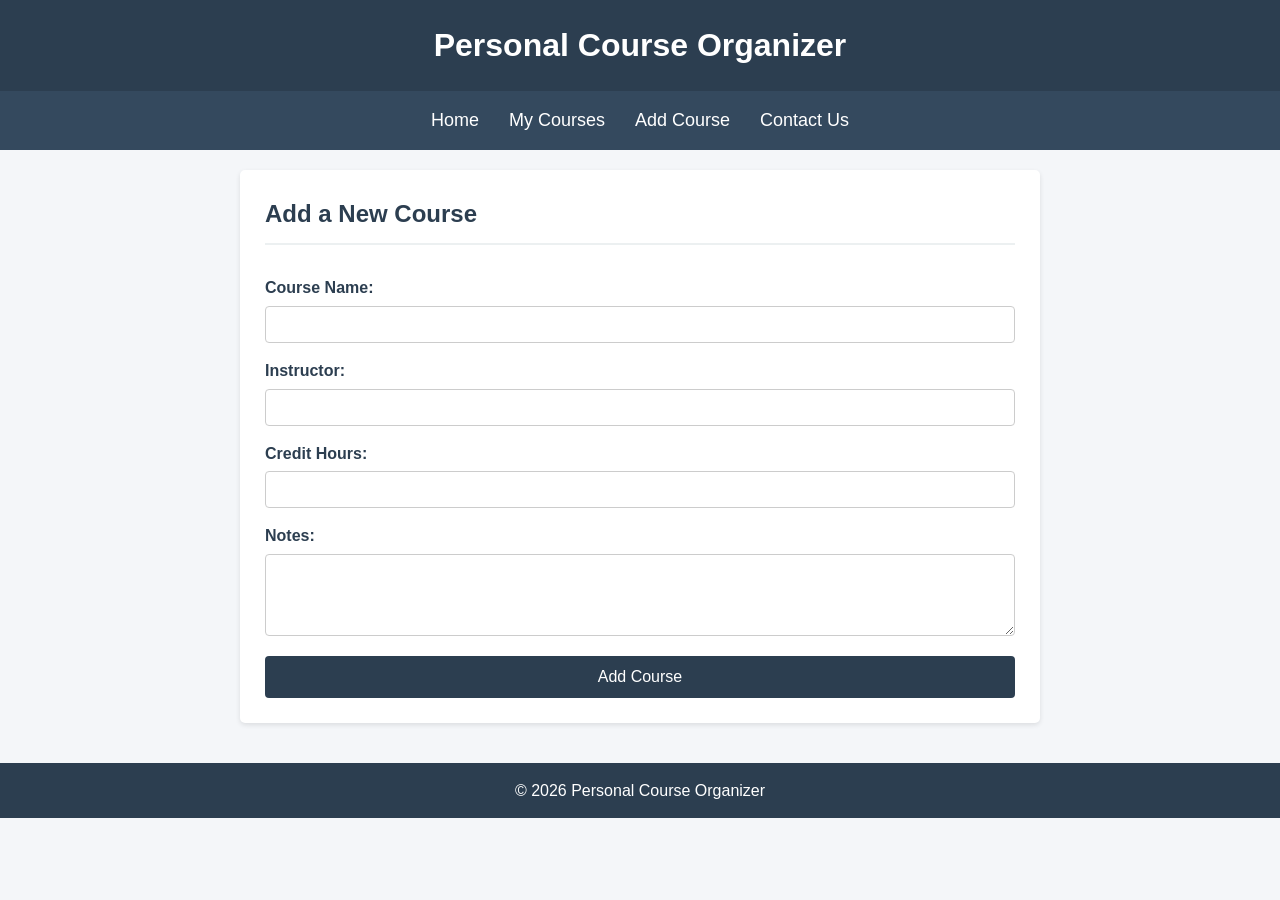
==== add_course.html @ 02758d41 "initial commit1" ====
<!DOCTYPE html>
<html lang="en">
<head>
    <meta charset="UTF-8">
    <meta name="viewport" content="width=device-width, initial-scale=1.0">
    <title>Add Course</title>
    <link rel="stylesheet" href="style.css">
</head>
<body>

    <header>
        <h1>Personal Course Organizer</h1>
    </header>

    <nav>
        <ul>
            <li><a href="index.html">Home</a></li>
            <li><a href="courses.html">My Courses</a></li>
            <li><a href="add_course.html">Add Course</a></li>
            <li><a href="contact.html">Contact Us</a></li>
        </ul>
    </nav>

    <main>
        <section>
            <h2>Add a New Course</h2>
            <form action="#" method="get">
                <label for="c_name">Course Name:</label>
                <input type="text" id="c_name" name="coursename" required>

                <label for="inst">Instructor:</label>
                <input type="text" id="inst" name="instructor" required>

                <label for="c_hours">Credit Hours:</label>
                <input type="number" id="c_hours" name="credithours" min="1" max="6" required>

                <label for="notes">Notes:</label>
                <textarea id="notes" name="notes" rows="4"></textarea>

                <button type="submit">Add Course</button>
            </form>
        </section>
    </main>

    <footer>
        <p>&copy; 2026 Personal Course Organizer</p>
    </footer>

</body>
</html>
---- style.css ----
* {
    margin: 0;
    padding: 0;
    box-sizing: border-box;
}

body {
    font-family: Arial, sans-serif;
    background-color: #f4f6f9;
    color: #333;
    line-height: 1.6;
}

header {
    background-color: #2c3e50;
    color: white;
    text-align: center;
    padding: 20px;
}

nav {
    background-color: #34495e;
}

nav ul {
    list-style-type: none;
    display: flex;
    justify-content: center;
    padding: 15px;
}

nav ul li {
    margin: 0 15px;
}

nav ul li a {
    color: white;
    text-decoration: none;
    font-size: 18px;
    transition: color 0.3s;
}

nav ul li a:hover {
    color: #3498db;
}

main {
    padding: 20px;
    min-height: 60vh;
}

section {
    background-color: white;
    padding: 25px;
    border-radius: 5px;
    box-shadow: 0 2px 5px rgba(0,0,0,0.1);
    max-width: 800px;
    margin: 0 auto;
}

h2 {
    margin-bottom: 15px;
    color: #2c3e50;
    border-bottom: 2px solid #ecf0f1;
    padding-bottom: 10px;
}

table {
    width: 100%;
    border-collapse: collapse;
    margin-top: 15px;
}

table, th, td {
    border: 1px solid #bdc3c7;
}

th, td {
    padding: 12px;
    text-align: left;
}

th {
    background-color: #2c3e50;
    color: white;
}

tr:nth-child(even) {
    background-color: #f9f9f9;
}

tr:hover {
    background-color: #ecf0f1;
    transition: 0.3s;
}

form {
    display: flex;
    flex-direction: column;
}

label {
    margin-top: 15px;
    font-weight: bold;
    color: #2c3e50;
}

input, textarea {
    padding: 10px;
    margin-top: 5px;
    border: 1px solid #ccc;
    border-radius: 4px;
}

button {
    margin-top: 20px;
    padding: 12px;
    background-color: #2c3e50;
    color: white;
    border: none;
    border-radius: 4px;
    cursor: pointer;
    font-size: 16px;
    transition: background-color 0.3s;
}

button:hover {
    background-color: #1a252f;
}

footer {
    background-color: #2c3e50;
    color: white;
    text-align: center;
    padding: 15px;
    margin-top: 20px;
}

@media (max-width: 600px) {
    nav ul {
        flex-direction: column;
        align-items: center;
    }
    nav ul li {
        margin: 10px 0;
    }
}
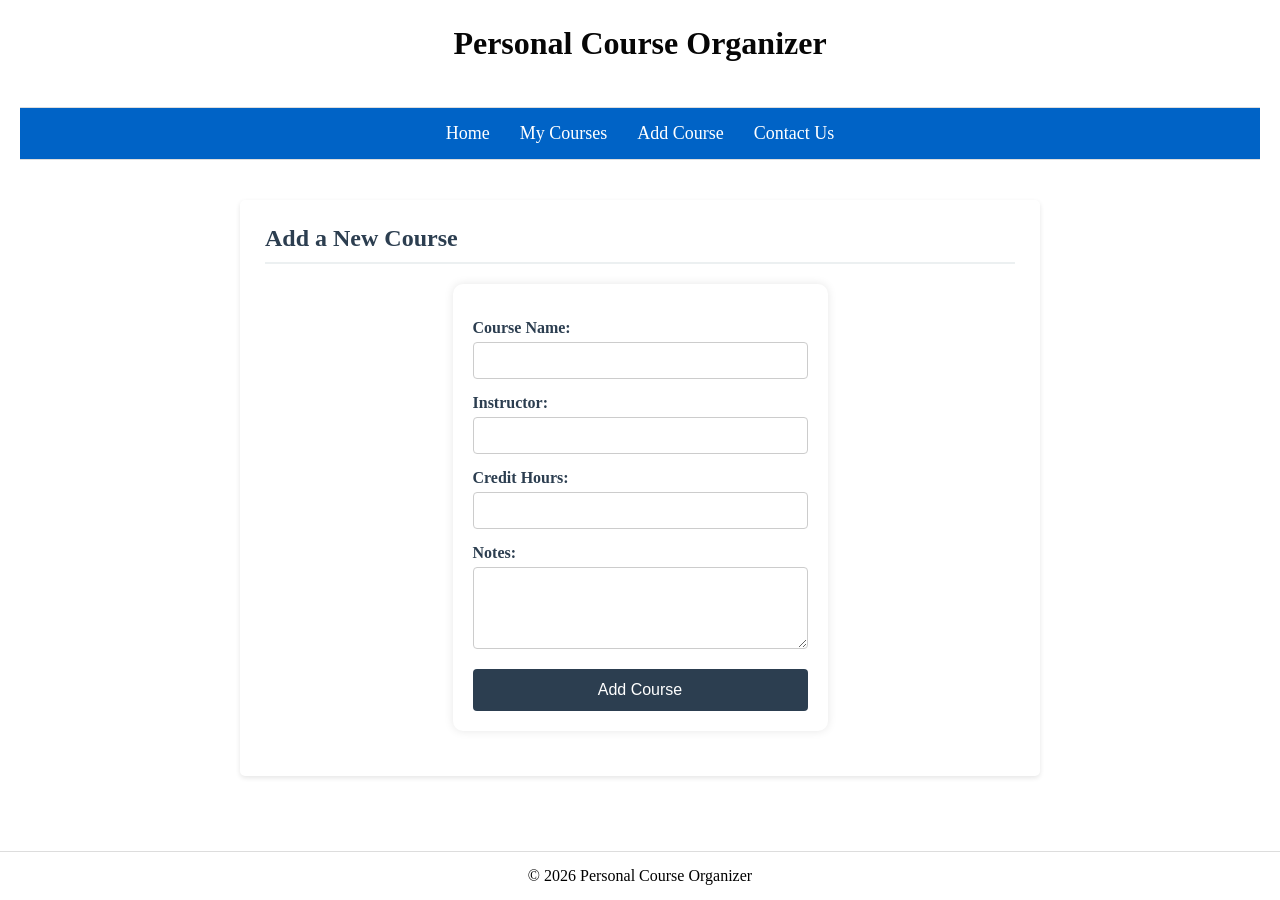
==== commit b11264b3: "Add files via upload" ====
--- a/add_course.html
+++ b/add_course.html
@@ -1,50 +1,50 @@
-<!DOCTYPE html>
-<html lang="en">
-<head>
-    <meta charset="UTF-8">
-    <meta name="viewport" content="width=device-width, initial-scale=1.0">
-    <title>Add Course</title>
-    <link rel="stylesheet" href="style.css">
-</head>
-<body>
-
-    <header>
-        <h1>Personal Course Organizer</h1>
-    </header>
-
-    <nav>
-        <ul>
-            <li><a href="index.html">Home</a></li>
-            <li><a href="courses.html">My Courses</a></li>
-            <li><a href="add_course.html">Add Course</a></li>
-            <li><a href="contact.html">Contact Us</a></li>
-        </ul>
-    </nav>
-
-    <main>
-        <section>
-            <h2>Add a New Course</h2>
-            <form action="#" method="get">
-                <label for="c_name">Course Name:</label>
-                <input type="text" id="c_name" name="coursename" required>
-
-                <label for="inst">Instructor:</label>
-                <input type="text" id="inst" name="instructor" required>
-
-                <label for="c_hours">Credit Hours:</label>
-                <input type="number" id="c_hours" name="credithours" min="1" max="6" required>
-
-                <label for="notes">Notes:</label>
-                <textarea id="notes" name="notes" rows="4"></textarea>
-
-                <button type="submit">Add Course</button>
-            </form>
-        </section>
-    </main>
-
-    <footer>
-        <p>&copy; 2026 Personal Course Organizer</p>
-    </footer>
-
-</body>
+<!DOCTYPE html>
+<html lang="en">
+<head>
+    <meta charset="UTF-8">
+    <meta name="viewport" content="width=device-width, initial-scale=1.0">
+    <title>Add Course</title>
+    <link rel="stylesheet" href="style.css">
+</head>
+<body>
+
+    <header>
+        <h1>Personal Course Organizer</h1>
+    </header>
+
+    <nav>
+        <ul>
+            <li><a href="index.html">Home</a></li>
+            <li><a href="courses.html">My Courses</a></li>
+            <li><a href="add_course.html">Add Course</a></li>
+            <li><a href="contact.html">Contact Us</a></li>
+        </ul>
+    </nav>
+
+    <main>
+        <section>
+            <h2>Add a New Course</h2>
+            <form action="#" method="get">
+                <label for="c_name">Course Name:</label>
+                <input type="text" id="c_name" name="coursename" required>
+
+                <label for="inst">Instructor:</label>
+                <input type="text" id="inst" name="instructor" required>
+
+                <label for="c_hours">Credit Hours:</label>
+                <input type="number" id="c_hours" name="credithours" min="1" max="6" required>
+
+                <label for="notes">Notes:</label>
+                <textarea id="notes" name="notes" rows="4"></textarea>
+
+                <button type="submit">Add Course</button>
+            </form>
+        </section>
+    </main>
+
+    <footer>
+        <p>&copy; 2026 Personal Course Organizer</p>
+    </footer>
+
+</body>
 </html>
--- a/style.css
+++ b/style.css
@@ -1,147 +1,163 @@
-* {
-    margin: 0;
-    padding: 0;
-    box-sizing: border-box;
-}
-
-body {
-    font-family: Arial, sans-serif;
-    background-color: #f4f6f9;
-    color: #333;
-    line-height: 1.6;
-}
-
-header {
-    background-color: #2c3e50;
-    color: white;
-    text-align: center;
-    padding: 20px;
-}
-
-nav {
-    background-color: #34495e;
-}
-
-nav ul {
-    list-style-type: none;
-    display: flex;
-    justify-content: center;
-    padding: 15px;
-}
-
-nav ul li {
-    margin: 0 15px;
-}
-
-nav ul li a {
-    color: white;
-    text-decoration: none;
-    font-size: 18px;
-    transition: color 0.3s;
-}
-
-nav ul li a:hover {
-    color: #3498db;
-}
-
-main {
-    padding: 20px;
-    min-height: 60vh;
-}
-
-section {
-    background-color: white;
-    padding: 25px;
-    border-radius: 5px;
-    box-shadow: 0 2px 5px rgba(0,0,0,0.1);
-    max-width: 800px;
-    margin: 0 auto;
-}
-
-h2 {
-    margin-bottom: 15px;
-    color: #2c3e50;
-    border-bottom: 2px solid #ecf0f1;
-    padding-bottom: 10px;
-}
-
-table {
-    width: 100%;
-    border-collapse: collapse;
-    margin-top: 15px;
-}
-
-table, th, td {
-    border: 1px solid #bdc3c7;
-}
-
-th, td {
-    padding: 12px;
-    text-align: left;
-}
-
-th {
-    background-color: #2c3e50;
-    color: white;
-}
-
-tr:nth-child(even) {
-    background-color: #f9f9f9;
-}
-
-tr:hover {
-    background-color: #ecf0f1;
-    transition: 0.3s;
-}
-
-form {
-    display: flex;
-    flex-direction: column;
-}
-
-label {
-    margin-top: 15px;
-    font-weight: bold;
-    color: #2c3e50;
-}
-
-input, textarea {
-    padding: 10px;
-    margin-top: 5px;
-    border: 1px solid #ccc;
-    border-radius: 4px;
-}
-
-button {
-    margin-top: 20px;
-    padding: 12px;
-    background-color: #2c3e50;
-    color: white;
-    border: none;
-    border-radius: 4px;
-    cursor: pointer;
-    font-size: 16px;
-    transition: background-color 0.3s;
-}
-
-button:hover {
-    background-color: #1a252f;
-}
-
-footer {
-    background-color: #2c3e50;
-    color: white;
-    text-align: center;
-    padding: 15px;
-    margin-top: 20px;
-}
-
-@media (max-width: 600px) {
-    nav ul {
-        flex-direction: column;
-        align-items: center;
-    }
-    nav ul li {
-        margin: 10px 0;
-    }
+* {
+    margin: 0;
+    padding: 0;
+    box-sizing: border-box;
+}
+
+body {
+    display: flex;
+    flex-direction: column;
+    min-height: 100vh;
+}
+main {
+    flex: 1;
+}
+header {
+    background-color: white;
+    color: #060606;
+    padding: 10px;
+    margin : 15px;
+    text-align: center;
+}
+
+.logo {
+    color : rgb(103, 21, 154)
+}
+nav {
+    background-color: #0063c6; 
+    margin : 20px;
+    border-top: 1px solid #ddd;
+    border-bottom: 1px solid #ddd;
+}
+
+nav ul {
+    list-style-type: none;
+    display: flex;
+    justify-content: center;
+    padding: 15px;
+}
+
+nav ul li {
+    margin: 0 15px;
+}
+
+nav ul li a {
+    color: white;
+    text-decoration: none;
+    font-size: 18px;
+    transition: color 0.3s;
+}
+
+nav ul li a:hover {
+    color: #3498db;
+}
+
+main {
+    padding: 20px;
+    min-height: 60vh;
+}
+
+section {
+    background-color: white;
+    padding: 25px;
+    border-radius: 5px;
+    box-shadow: 0 2px 5px rgba(0,0,0,0.1);
+    max-width: 800px;
+    margin: 0 auto;
+}
+
+h2 {
+    margin-bottom: 15px;
+    color: #2c3e50;
+    border-bottom: 2px solid #ecf0f1;
+    padding-bottom: 10px;
+}
+
+table {
+    width: 100%;
+    border-collapse: collapse;
+    margin-top: 15px;
+}
+caption {
+    margin-bottom: 25px;
+    font-size: 30px;
+    color: #3b2846;
+    font-weight: bold;
+}
+
+table, th, td {
+    border: 1px solid #bdc3c7;
+}
+
+th, td {
+    padding: 12px;
+    text-align: left;
+}
+
+th {
+    background-color: #2c3e50;
+    color: white;
+}
+
+tr:nth-child(even) {
+    background-color: #f9f9f9;
+}
+
+tr:hover {
+    background-color: #ecf0f1;
+    transition: 0.3s;
+}
+form {
+    width: 50%;
+    margin: 20px auto; 
+    padding: 20px;
+    border-radius: 10px;
+    display: flex;
+    flex-direction: column;
+    box-shadow: 0 0 10px rgba(0,0,0,0.1);
+}
+
+
+label {
+    margin-top: 15px;
+    font-weight: bold;
+    color: #2c3e50;
+}
+
+input, textarea {
+    padding: 10px;
+    margin-top: 5px;
+    border: 1px solid #ccc;
+    border-radius: 4px;
+}
+
+button {
+    margin-top: 20px;
+    padding: 12px;
+    background-color: #2c3e50;
+    color: white;
+    border: none;
+    border-radius: 4px;
+    cursor: pointer;
+    font-size: 16px;
+    transition: background-color 0.3s;
+}
+
+button:hover {
+    background-color: #1a252f;
+}
+footer {
+    text-align: center;
+    padding: 15px;
+    background-color: white;
+    border-top: 1px solid #ddd;
+}
+@media (max-width: 600px) {
+    nav ul {
+        flex-direction: column;
+        align-items: center;
+    }
+    nav ul li {
+        margin: 10px 0;
+    }
 }
